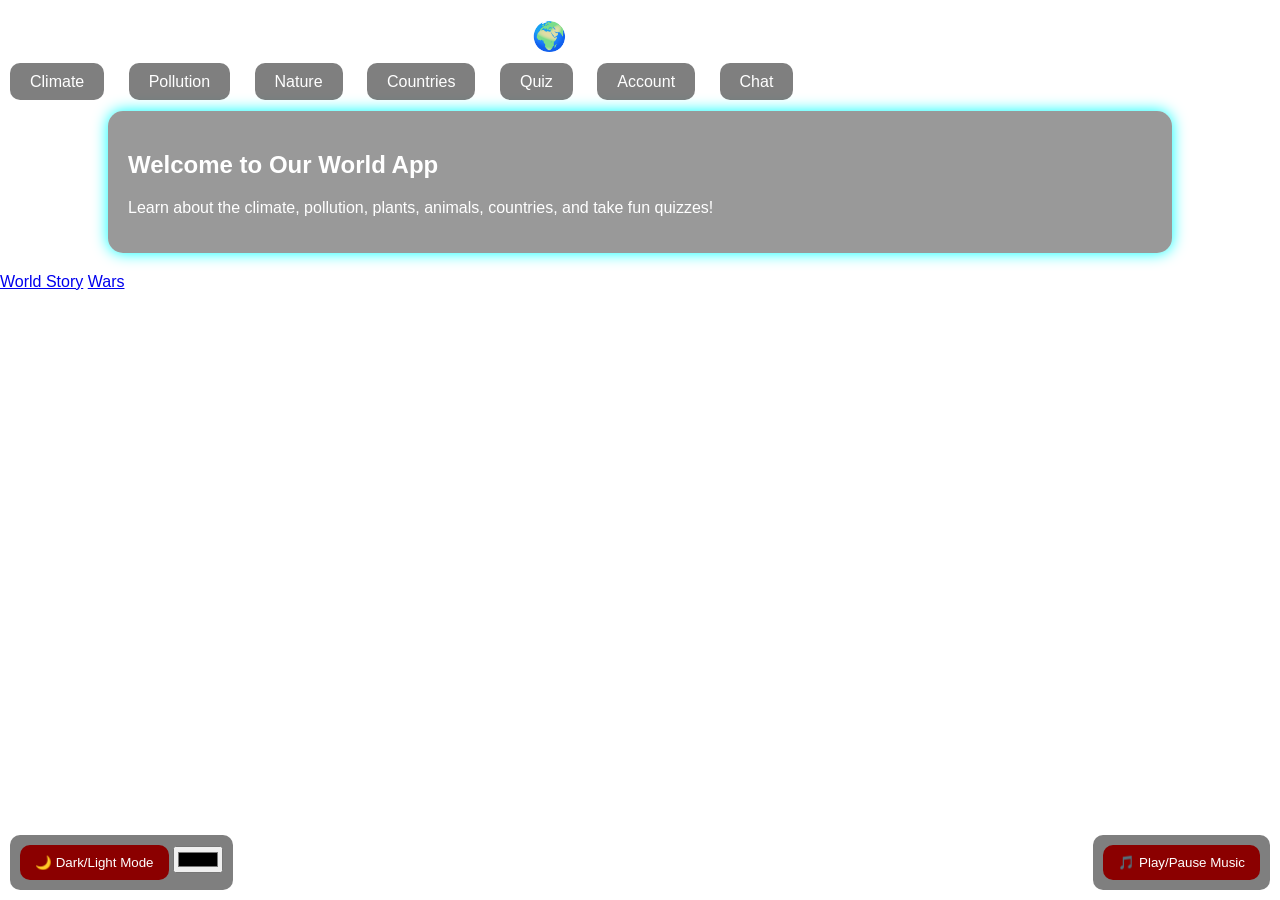
==== index.html @ a16910a8 "Update index.html" ====
<!DOCTYPE html>
<html>
<head>
<title>Our World App</title>
<link rel="stylesheet" href="style.css">
</head>
<body>

<header>🌍 OUR WORLD</header>

<nav>
  <a href="climate.html">Climate</a>
  <a href="pollution.html">Pollution</a>
  <a href="nature.html">Nature</a>
  <a href="countries.html">Countries</a>
  <a href="quiz.html">Quiz</a>
  <a href="account.html">Account</a>
  <a href="chat.html">Chat</a>
</nav>

<section class="section-box">
  <h2>Welcome to Our World App</h2>
  <p>Learn about the climate, pollution, plants, animals, countries, and take fun quizzes!</p>
</section>

</body>
</html>
<!-- Background Music Panel -->
<div style="position:fixed;bottom:10px;right:10px;background:rgba(0,0,0,0.5);padding:10px;border-radius:10px;">
  <audio id="bgMusic" loop>
    <source src="https://www.soundhelix.com/examples/mp3/SoundHelix-Song-1.mp3" type="audio/mpeg">
  </audio>
  <button onclick="toggleMusic()">🎵 Play/Pause Music</button>
</div>

<!-- Theme Switcher -->
<div style="position:fixed;bottom:10px;left:10px;background:rgba(0,0,0,0.5);padding:10px;border-radius:10px;">
  <button onclick="toggleTheme()">🌙 Dark/Light Mode</button>
  <input type="color" id="bgColorPicker" onchange="changeBgColor(this.value)" title="Change Background Color">
</div>

<script src="script.js"></script>
<a href="world.html">World Story</a>
<a href="wars.html">Wars</a>
---- style.css ----
body{margin:0;font-family:Arial;transition:0.5s;color:white;}
header{text-align:center;padding:20px;font-size:28px;animation:float 3s infinite ease-in-out;}
@keyframes float{0%{transform:translateY(0px);}50%{transform:translateY(-10px);}100%{transform:translateY(0px);}}
nav a{margin:10px;padding:10px 20px;background:rgba(0,0,0,0.5);border-radius:10px;text-decoration:none;color:white;transition:0.3s;}
nav a:hover{background:green;transform:scale(1.1);}
.section-box{background:rgba(0,0,0,0.4);margin:20px auto;padding:20px;width:80%;border-radius:15px;box-shadow:0 0 15px cyan;animation:appear 1s ease forwards;opacity:0;}
@keyframes appear{to{opacity:1;}}
img.float-img{width:60%;border-radius:15px;animation:floatImg 3s infinite ease-in-out;}
@keyframes floatImg{0%{transform:translateY(0px);}50%{transform:translateY(-15px);}100%{transform:translateY(0px);}}
button{padding:10px 15px;border:none;border-radius:10px;background:darkred;color:white;cursor:pointer;transition:0.3s;}
button:hover{transform:scale(1.05);background:orange;}
<!-- Background Music Panel -->
<div style="position:fixed;bottom:10px;right:10px;background:rgba(0,0,0,0.5);padding:10px;border-radius:10px;">
  <audio id="bgMusic" loop>
    <source src="https://www.soundhelix.com/examples/mp3/SoundHelix-Song-1.mp3" type="audio/mpeg">
  </audio>
  <button onclick="toggleMusic()">🎵 Play/Pause Music</button>
</div>

<!-- Theme Switcher -->
<div style="position:fixed;bottom:10px;left:10px;background:rgba(0,0,0,0.5);padding:10px;border-radius:10px;">
  <button onclick="toggleTheme()">🌙 Dark/Light Mode</button>
  <input type="color" id="bgColorPicker" onchange="changeBgColor(this.value)" title="Change Background Color">
</div>

<script src="script.js"></script>
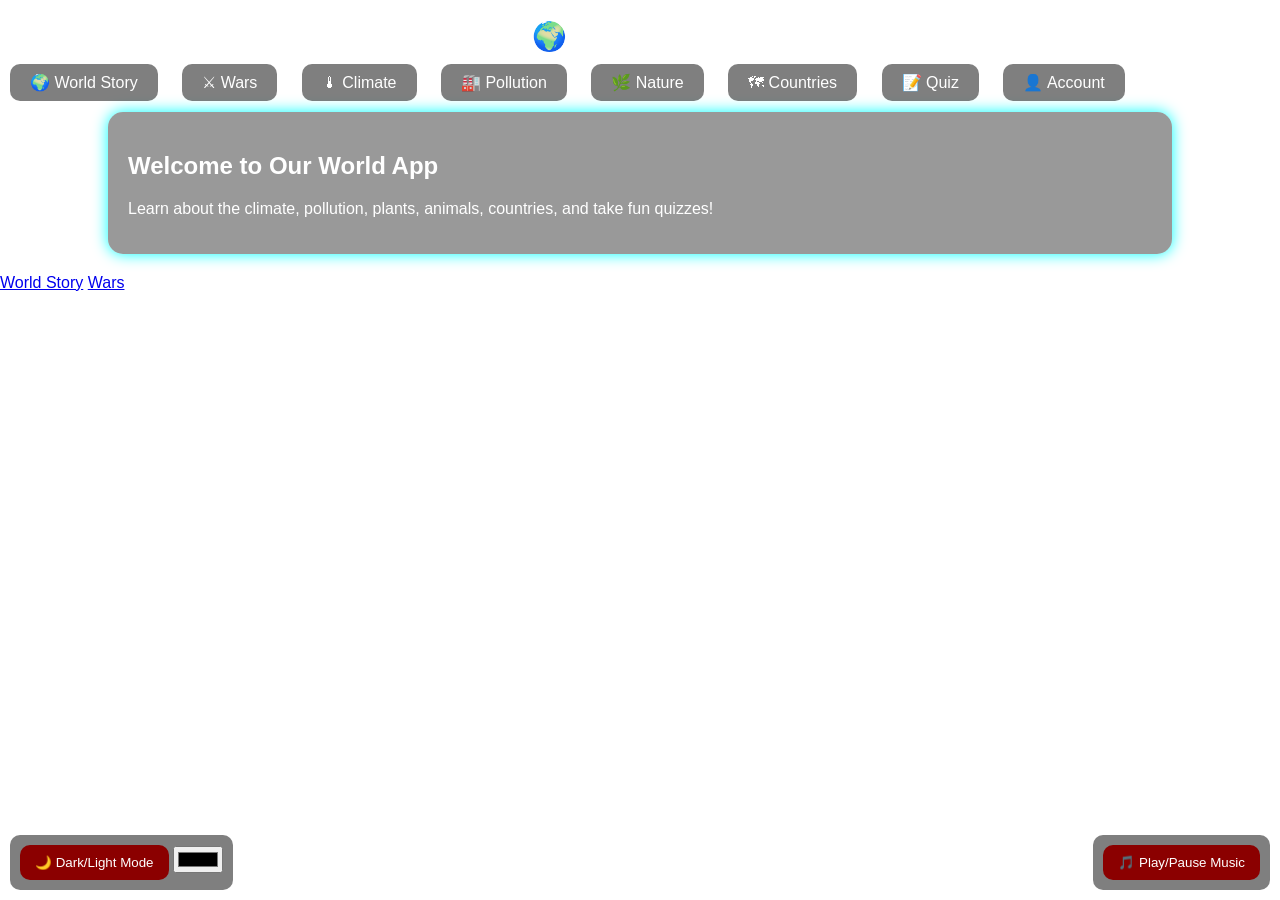
==== commit 3d57f2f6: "Update index.html" ====
--- a/index.html
+++ b/index.html
@@ -8,14 +8,15 @@
 
 <header>🌍 OUR WORLD</header>
 
-<nav>
-  <a href="climate.html">Climate</a>
-  <a href="pollution.html">Pollution</a>
-  <a href="nature.html">Nature</a>
-  <a href="countries.html">Countries</a>
-  <a href="quiz.html">Quiz</a>
-  <a href="account.html">Account</a>
-  <a href="chat.html">Chat</a>
+<nav class="main-menu">
+  <a href="world.html" class="menu-btn">🌍 World Story</a>
+  <a href="wars.html" class="menu-btn">⚔ Wars</a>
+  <a href="climate.html" class="menu-btn">🌡 Climate</a>
+  <a href="pollution.html" class="menu-btn">🏭 Pollution</a>
+  <a href="nature.html" class="menu-btn">🌿 Nature</a>
+  <a href="countries.html" class="menu-btn">🗺 Countries</a>
+  <a href="quiz.html" class="menu-btn">📝 Quiz</a>
+  <a href="account.html" class="menu-btn">👤 Account</a>
 </nav>
 
 <section class="section-box">
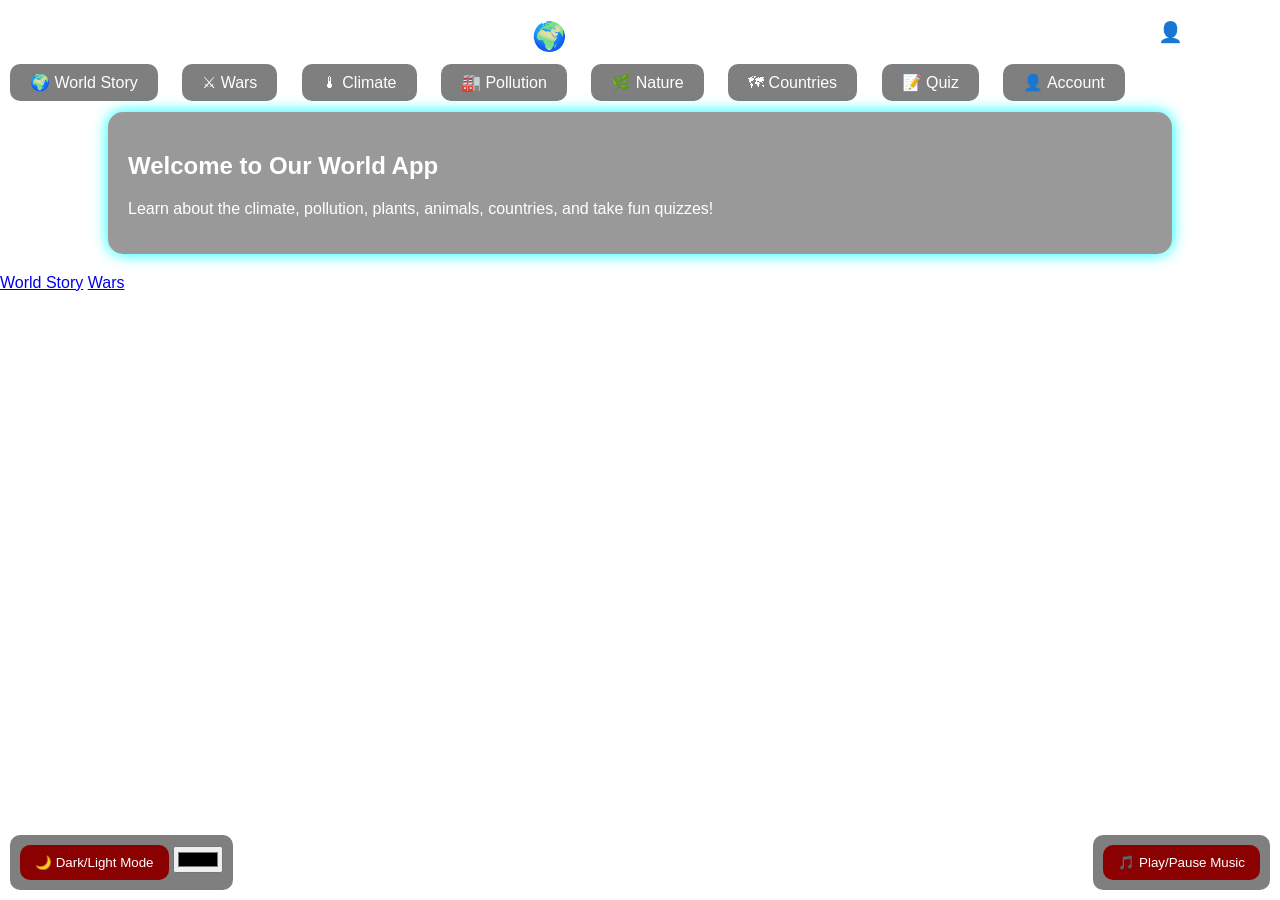
==== commit 027f2b91: "Update index.html" ====
--- a/index.html
+++ b/index.html
@@ -5,7 +5,9 @@
 <link rel="stylesheet" href="style.css">
 </head>
 <body>
-
+<div style="position:absolute; top:20px; right:20px;">
+  <a href="account.html" style="color:white; font-size:20px;">👤 Account</a>
+</div>
 <header>🌍 OUR WORLD</header>
 
 <nav class="main-menu">
--- a/style.css
+++ b/style.css
@@ -24,3 +24,13 @@
 </div>
 
 <script src="script.js"></script>
+<nav class="main-menu">
+  <a href="world.html" class="menu-btn">🌍 World Story</a>
+  <a href="wars.html" class="menu-btn">⚔ Wars</a>
+  <a href="climate.html" class="menu-btn">🌡 Climate</a>
+  <a href="pollution.html" class="menu-btn">🏭 Pollution</a>
+  <a href="nature.html" class="menu-btn">🌿 Nature</a>
+  <a href="countries.html" class="menu-btn">🗺 Countries</a>
+  <a href="quiz.html" class="menu-btn">📝 Quiz</a>
+  <a href="account.html" class="menu-btn">👤 Account</a>
+</nav>
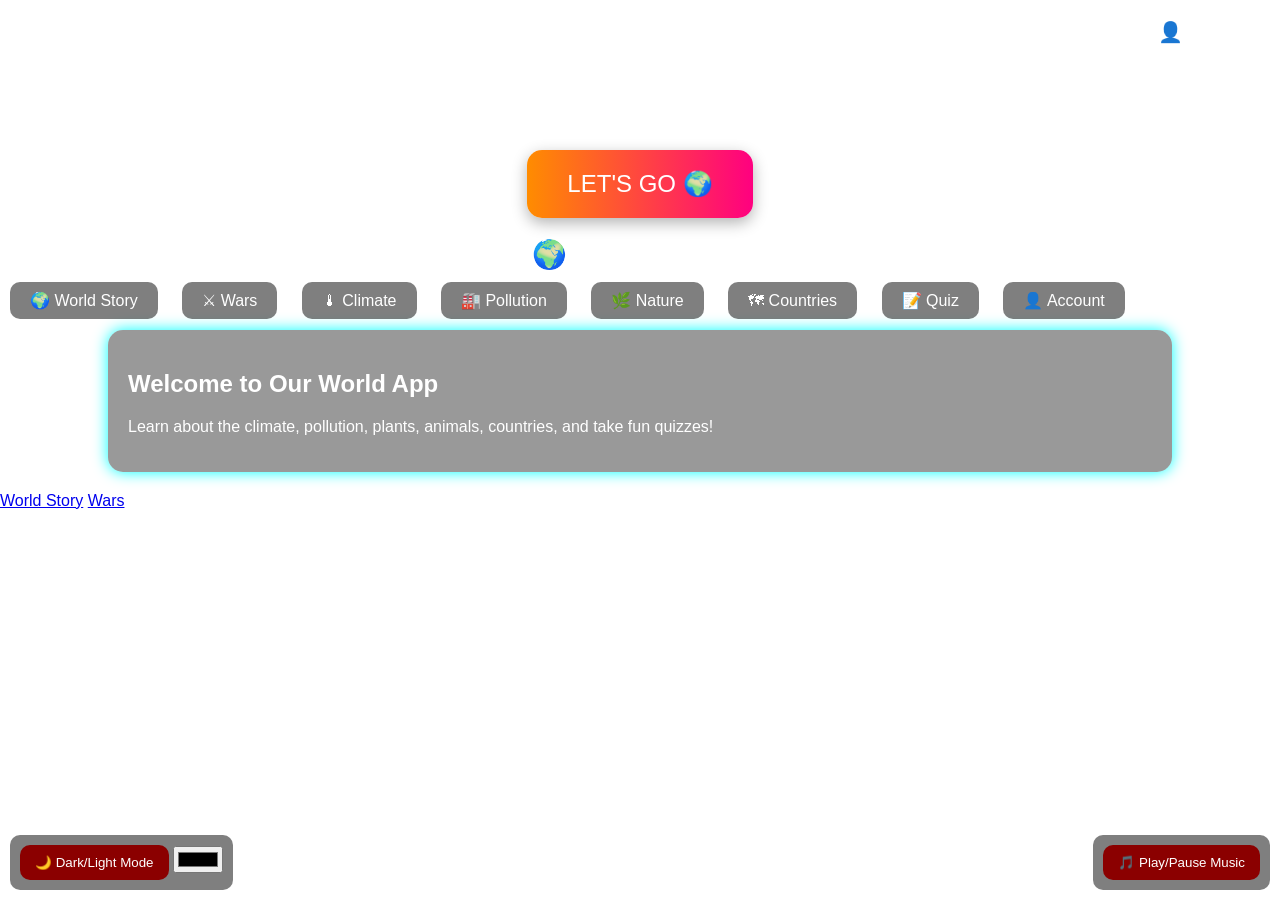
==== commit cf3e1c55: "Update index.html" ====
--- a/index.html
+++ b/index.html
@@ -5,6 +5,47 @@
 <link rel="stylesheet" href="style.css">
 </head>
 <body>
+  <div class="profile-top" id="topProfile" style="display:none;">
+  <img id="topAvatar">
+  <span id="topName"></span>
+</div>
+  <div class="top-profile" id="topProfile" style="display:none;">
+  <img id="smallAvatar" onclick="goAccount()">
+  <span id="smallName"></span>
+</div>
+<!-- Main Topic Button -->
+<div style="text-align:center; margin-top:150px;">
+  <a href="world.html">
+    <button style="
+      padding:20px 40px;
+      font-size:24px;
+      background: linear-gradient(90deg, #ff8c00, #ff0080);
+      color:white;
+      border:none;
+      border-radius:15px;
+      cursor:pointer;
+      box-shadow:0 5px 15px rgba(0,0,0,0.3);
+      transition:0.3s;
+    " onmouseover="this.style.transform='scale(1.1)'" onmouseout="this.style.transform='scale(1)'">
+      LET'S GO 🌍
+    </button>
+  </a>
+</div>
+<script>
+function goAccount(){
+  window.location.href="account.html";
+}
+
+window.onload = function(){
+  if(localStorage.getItem("loggedIn")==="true"){
+    document.getElementById("topProfile").style.display="flex";
+    document.getElementById("smallAvatar").src =
+      localStorage.getItem("avatar");
+    document.getElementById("smallName").innerText =
+      localStorage.getItem("user");
+  }
+}
+</script>
 <div style="position:absolute; top:20px; right:20px;">
   <a href="account.html" style="color:white; font-size:20px;">👤 Account</a>
 </div>
@@ -45,3 +86,14 @@
 <script src="script.js"></script>
 <a href="world.html">World Story</a>
 <a href="wars.html">Wars</a>
+<script>
+window.addEventListener("load", function(){
+  if(localStorage.getItem("loggedIn") === "true"){
+    document.getElementById("topProfile").style.display="flex";
+    document.getElementById("topAvatar").src =
+      localStorage.getItem("avatar");
+    document.getElementById("topName").innerText =
+      localStorage.getItem("user");
+  }
+});
+</script>
--- a/style.css
+++ b/style.css
@@ -34,3 +34,42 @@
   <a href="quiz.html" class="menu-btn">📝 Quiz</a>
   <a href="account.html" class="menu-btn">👤 Account</a>
 </nav>
+.top-profile{
+  position:fixed;
+  top:15px;
+  right:20px;
+  display:flex;
+  align-items:center;
+  gap:10px;
+  z-index:1000;
+}
+
+.top-profile img{
+  width:45px;
+  height:45px;
+  border-radius:50%;
+  object-fit:cover;
+  border:2px solid white;
+  cursor:pointer;
+}
+/* Profile top corner */
+.profile-top {
+  position: fixed;
+  top: 10px;
+  right: 20px;
+  display: flex;
+  align-items: center;
+  gap: 10px;
+  background: #111;
+  padding: 8px 12px;
+  border-radius: 20px;
+  color: white;
+  font-size: 14px;
+}
+
+.profile-top img {
+  width: 40px;
+  height: 40px;
+  border-radius: 50%;
+  border: 2px solid white;
+}
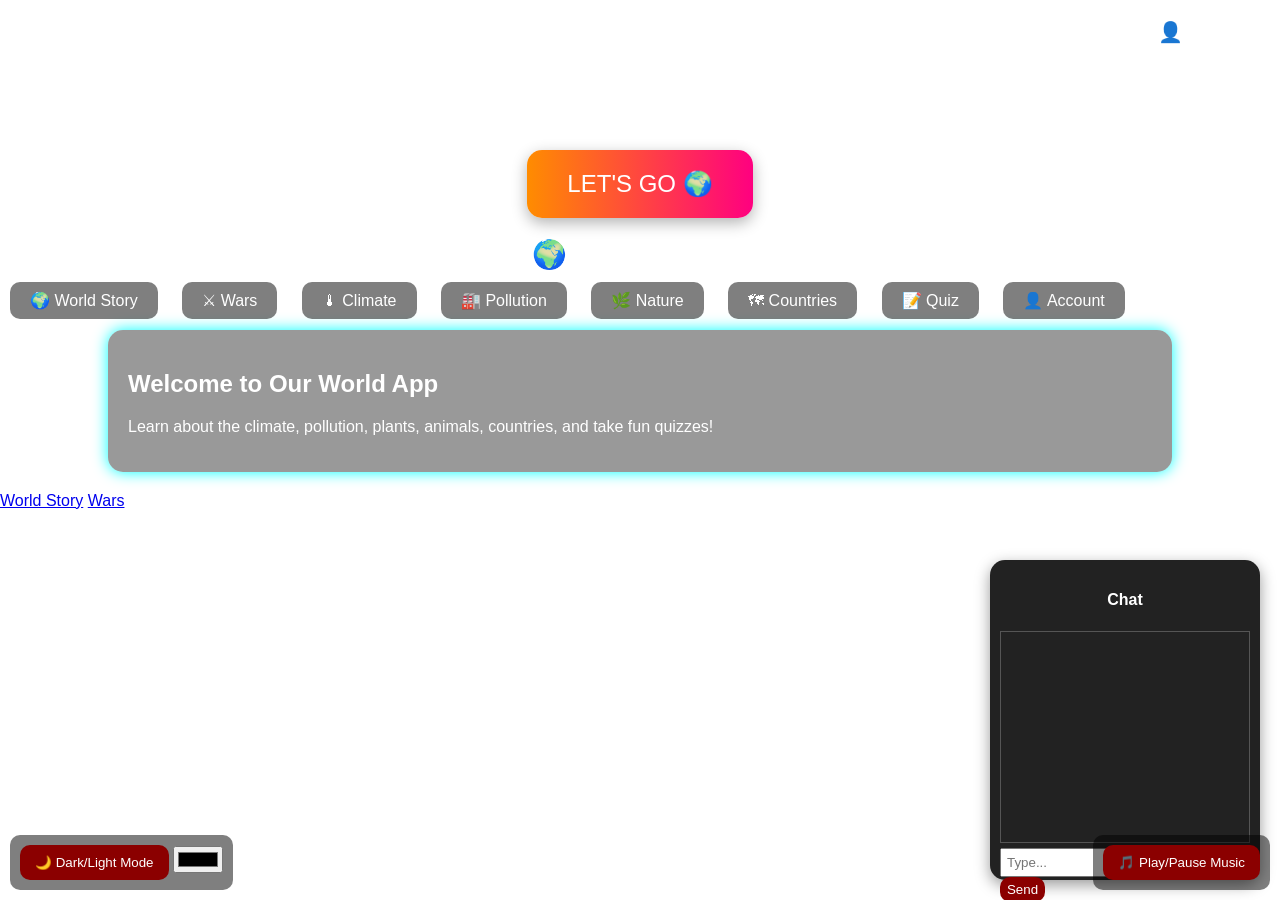
==== commit 4ebd15c1: "Update index.html" ====
--- a/index.html
+++ b/index.html
@@ -66,7 +66,37 @@
   <h2>Welcome to Our World App</h2>
   <p>Learn about the climate, pollution, plants, animals, countries, and take fun quizzes!</p>
 </section>
+<!-- Chat Box Placeholder -->
+<div style="
+  position:fixed;
+  bottom:20px;
+  right:20px;
+  width:250px;
+  height:300px;
+  background:#222;
+  color:white;
+  border-radius:15px;
+  padding:10px;
+  box-shadow:0 5px 15px rgba(0,0,0,0.4);
+">
+  <h4 style="text-align:center;">Chat</h4>
+  <div id="chatMessages" style="height:200px; overflow-y:auto; border:1px solid #555; padding:5px; margin-bottom:5px;"></div>
+  <input type="text" id="chatInput" placeholder="Type..." style="width:80%; padding:5px;">
+  <button onclick="sendChat()" style="width:18%; padding:5px;">Send</button>
+</div>
 
+<script>
+function sendChat() {
+  const input = document.getElementById("chatInput");
+  if(input.value.trim() !== ""){
+    const div = document.createElement("div");
+    div.innerText = "You: " + input.value;
+    document.getElementById("chatMessages").appendChild(div);
+    input.value = "";
+    document.getElementById("chatMessages").scrollTop = document.getElementById("chatMessages").scrollHeight;
+  }
+}
+</script>
 </body>
 </html>
 <!-- Background Music Panel -->
